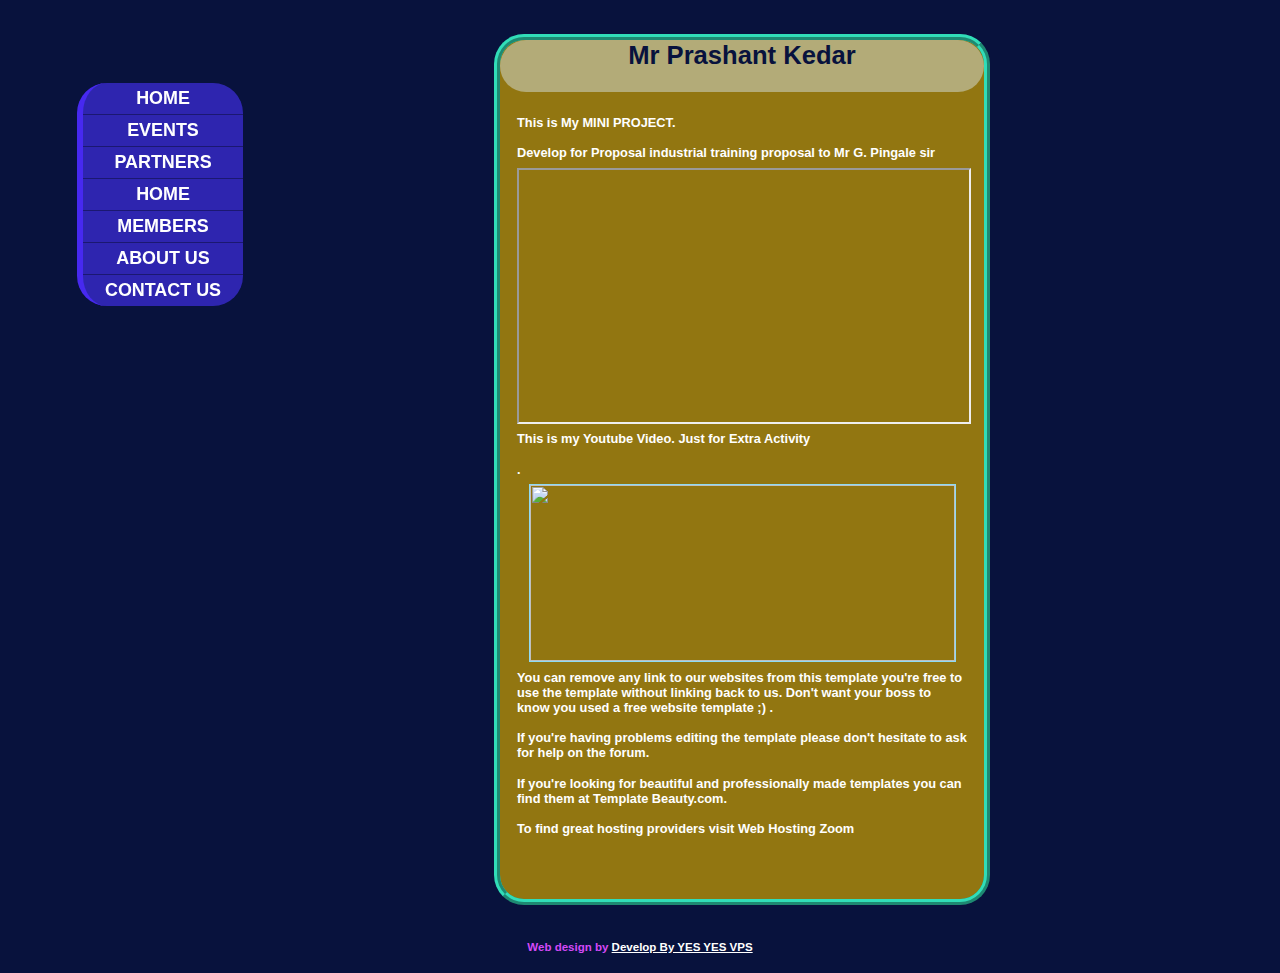
==== index.html @ cc31c5c9 "Add files via upload" ====
<!DOCTYPE html">
<head>
<title>Yes-Yes-VPS</title>
<meta http-equiv="Content-Type" content="text/html;charset=iso-8859-1" />
<link rel="stylesheet" href="style.css" type="text/css" media="screen" />
</head>
<body>
<div id="body_wrapper">
  <!-- Start of Body Container -->
  <div id="body_container">
    <div id="body_container_b">
      <div id="body_container_c">
        <!-- Start of Page Header -->
        <div id="page_header">
          <!-- Website Title -->
          <h1><span class=".hidethis"> Mr Prashant Kedar </span></h1>
       </div>
        <!-- End of Page Header -->
        <!-- Start of Page Content -->
        <div id="page_content">
          <p>This is My MINI PROJECT.</p>
          <P>Develop for Proposal industrial training proposal to Mr G. Pingale sir</P>
          <div class="pk">
          <iframe width="450" height="252" src="https://www.youtube.com/embed/FMdTg7CzlpM" frameborder="30px" 
         
          allowfullscreen></iframe>
        </div>
          
          <p>This is my Youtube Video. Just for Extra Activity</p>
          <p>.</p>
          <div class="tb_center"> <img src="images/yesyes.jpg" width="425" height="176" alt="" /></div>
          <p>You can remove any link to our websites from this template you're  free to use the template without linking 
            back to us. Don't want your boss to know you used a free website template ;) .</p>
          <p>If you're having problems editing the template please don't hesitate to ask for help on the forum.</p>
          <p>If you're looking for beautiful and professionally made templates you can find them at Template Beauty.com.</p>
          <p>To find great hosting providers visit Web Hosting Zoom</p>
          <!-- Read More Button -->
          <div class="link_readmore"> <a href="#"><span class="hidethis">Read more</span></a></div>
       </div>
        <!-- End of Page Content -->
     </div>
   </div>
 </div>
  <!-- End of Body Container -->

  <!-- Start of Navigation Menu -->
  <div id="navmenu">
    <div id="navmenu_b">
      <div id="navmenu_c">
        <h3><span class="hidethis">Site Menu:</span></h3>
        <ul>
          <li class="list_first"><a href="#">Home</a></li>
       
          <li><a href="#">Events</a></li>
          <li><a href="#">Partners</a></li>
        
          <li><a href="#">Home</a></li>
          <li><a href="#">Members</a></li>
         
          <li><a href="#">About Us</a></li>
          <li><a href="#">Contact Us</a></li>
        </ul>
     </div>
   </div>
 </div>
  <!-- End of Navigation Menu -->
  <div class="clearthis">&nbsp;</div>
  <!-- Start of Page Footer -->
  <div id="page_footer"> Web design by <a href="#Mr_Prashant-KAILAS-KEDAR">Develop By YES YES VPS</a></div>
  <!-- End of Page Footer -->
</div>
</body>
</html>
---- style.css ----
/* ++++++++++++++++++++ Common Styles ++++++++++++++++++++ */
* {
	margin: 0px;
	padding: 0px;
}

body {
	color: rgb(255, 255, 255);
	background-color: #08123d;
	font-family: 'verdana', 'helvetica', sans-serif;
	font-size: 100%;
	text-align: center;
}

a {
	color: rgb(255, 255, 255);
	background-color: inherit;
	text-decoration:  underline;
}

a:hover {
	color: rgb(226, 207, 207);
	background-color: inherit;
	text-decoration: none;
}

img {
	border: none;
}

ul, ul li {
	list-style: none outside;
}

ol, ol li {
	list-style: decimal inside;
}

p {
	padding: 0.6em 0em 0.6em;
}

.hidethis {
	display: none;
}

.clearthis {
	margin : 0px;
	height : 1px;
	clear : both;
	float : none;
	font-size: 1px;
	overflow : hidden;
	visibility: hidden;
}
/* ++++++++++++++++++++ Images  ++++++++++++++++++++ */

.tb_center img {	
	border: 1px rgb(142, 219, 243) solid;
}
.tb_center {
	text-align: center;
}

/* ++++++++++++++++++++ Body background ++++++++++++++++++++ */

#body_wrapper {	
	width: 100%;
	background: url('images/pk2.png') no-repeat 50px fixed;
	font-size: .8em;	
}

/* +++++++++++++++++ +++ Body Container ++++++++++++++++++++ */

#body_container {
	float: right;
	position: relative;
	left: -290px;
}

#body_container_b {
	padding: 15px 0px;
	width:496px;
	margin-top: 19px;
}

#body_container_c {
	color: inherit;
	background-color: #927611;
	border-left: rgb(49, 221, 184) 6px ridge;
	border-right: rgb(49, 221, 184) 6px ridge;
	border-top: rgb(49, 221, 184) 6px ridge ;
	border-bottom: rgb(49, 221, 184) 6px ridge ;
	border-radius: 30px;
}
.pk{
		size: 120px 120px;
}
/* ++++++++++++++++++++ Page Header ++++++++++++++++++++ */

#page_header {
	padding-bottom: 2px;
	color: inherit;
	background-color: #b3ab78;
	border-radius: 160px;
}

#page_header h1{
	position: relative;
	top: 1px;
	color: #08123d;
	text-align: center;
	width: 100%;
	height: 50px;
	background: url('images/YES.jpg') no-repeat 50% 50%;
}

/* +++++++f+++++++++++++ Page Content ++++++++++++++++++++ */
#page_content {
	padding: 15px 17px 10px;
	font-weight: bold;
	text-align: left;
}

.link_readmore {
	padding: 35px 0px 10px;
	text-align: right;
}

 /*++++++++++++++++++++ Navigation Menu ++++++++++++++++++++ */

#navmenu {
	position: fixed;
	float: left;
	margin-top: 68px;	
	left: 77px;
	width: 166px;	
	font-size: 1.4em;
	font-weight: bold;
}

#navmenu_b {
	padding: 15px 0px;
	width: 166px;	
}

#navmenu_c {
	color: inherit;
	background-color: #412fe6ad;
	border-left: rgb(71, 41, 240) 6px solid;
	border-radius: 30px;
}

#navmenu a {
	text-decoration: none;
	text-transform: uppercase;
}

#navmenu li {
	border-top: rgba(1, 4, 15, 0.39) 1px solid;
}

#navmenu li a {
	display: block;
	padding: 5px 0px;
	width: 160px;
}

#navmenu li a:hover {
	color: orange;
	background-color: #1464c0;
	border-radius: 80px;
	font-size: large;	
}

#navmenu li.list_first {
	border-top: none; 
}
/* ++++++++++++++++++++ Page Footer ++++++++++++++++++++ */
#page_footer {
	padding: 20px 0px;
	font-size: 0.9em;
	font-weight: bold;
	color: rgb(212, 73, 247);
}
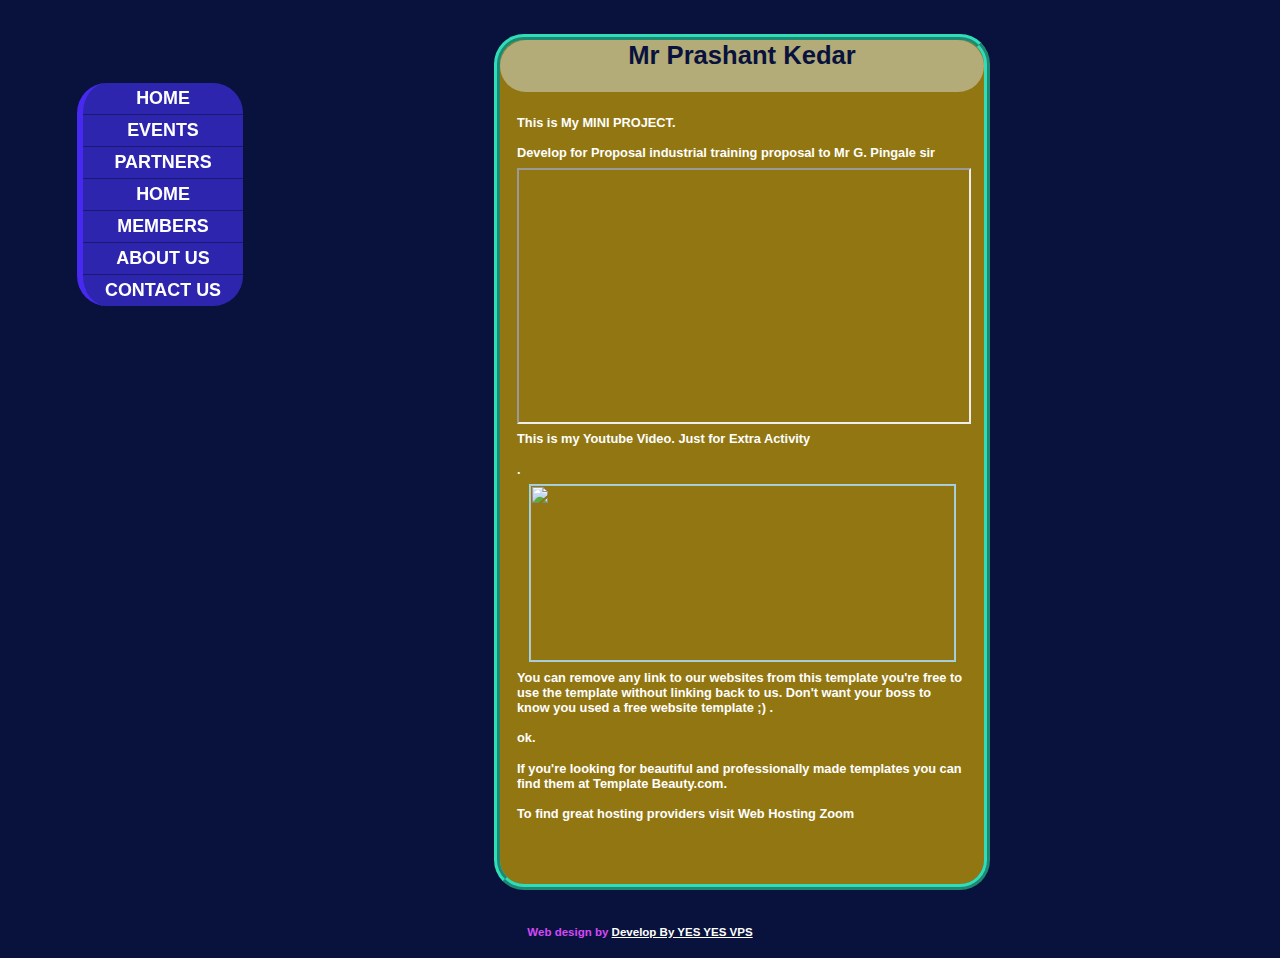
==== commit 774359b4: "Update index.html" ====
--- a/index.html
+++ b/index.html
@@ -31,7 +31,7 @@
           <div class="tb_center"> <img src="images/yesyes.jpg" width="425" height="176" alt="" /></div>
           <p>You can remove any link to our websites from this template you're  free to use the template without linking 
             back to us. Don't want your boss to know you used a free website template ;) .</p>
-          <p>If you're having problems editing the template please don't hesitate to ask for help on the forum.</p>
+          <p>ok.</p>
           <p>If you're looking for beautiful and professionally made templates you can find them at Template Beauty.com.</p>
           <p>To find great hosting providers visit Web Hosting Zoom</p>
           <!-- Read More Button -->
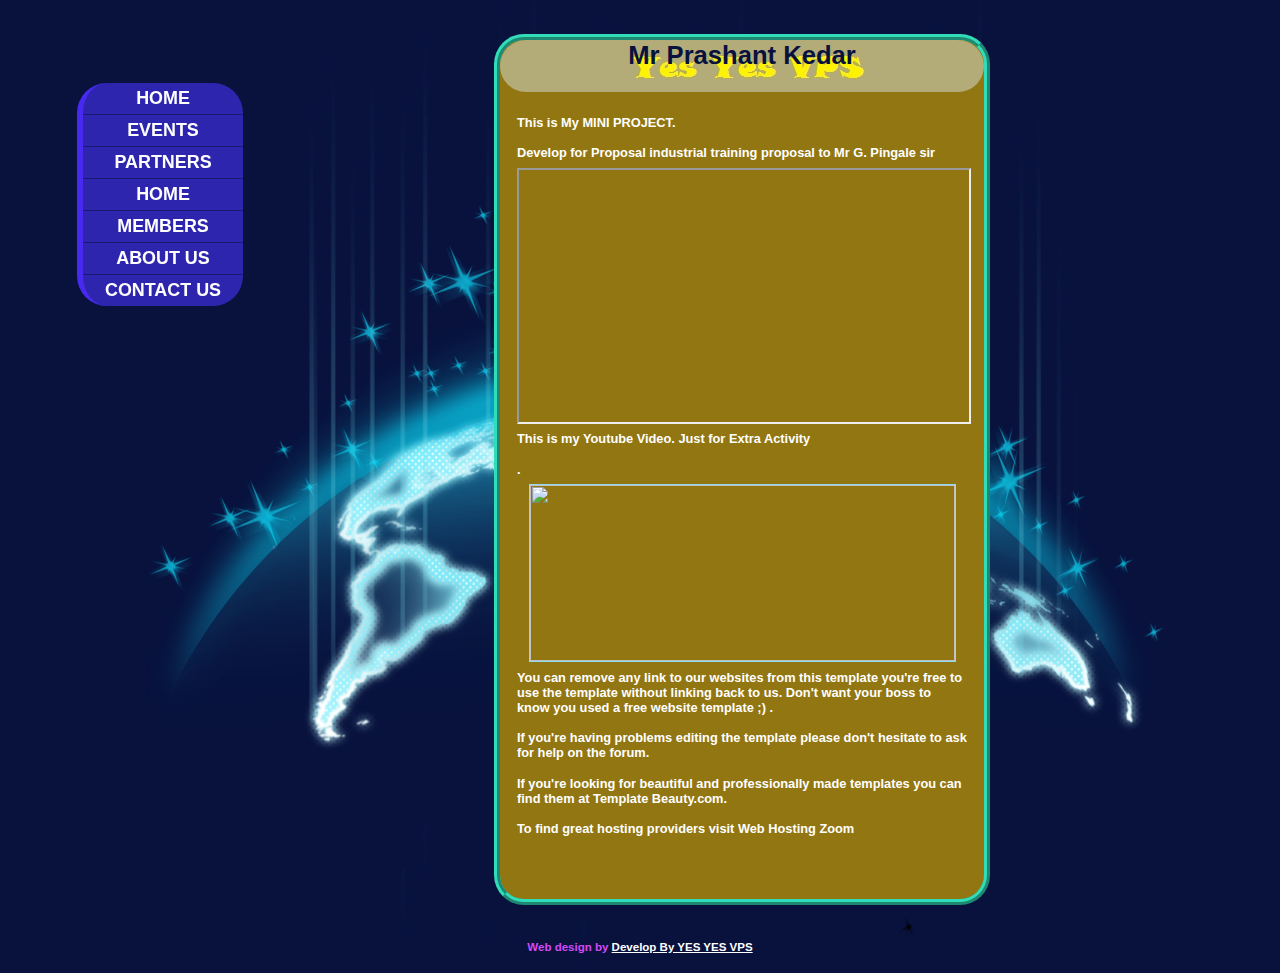
==== commit 5d244597: "Add files via upload" ====
--- a/index.html
+++ b/index.html
@@ -31,7 +31,7 @@
           <div class="tb_center"> <img src="images/yesyes.jpg" width="425" height="176" alt="" /></div>
           <p>You can remove any link to our websites from this template you're  free to use the template without linking 
             back to us. Don't want your boss to know you used a free website template ;) .</p>
-          <p>ok.</p>
+          <p>If you're having problems editing the template please don't hesitate to ask for help on the forum.</p>
           <p>If you're looking for beautiful and professionally made templates you can find them at Template Beauty.com.</p>
           <p>To find great hosting providers visit Web Hosting Zoom</p>
           <!-- Read More Button -->
--- a/style.css
+++ b/style.css
@@ -67,7 +67,7 @@
 
 #body_wrapper {	
 	width: 100%;
-	background: url('images/pk2.png') no-repeat 50px fixed;
+	background: url('pk2.png') no-repeat 50px fixed;
 	font-size: .8em;	
 }
 
@@ -113,7 +113,7 @@
 	text-align: center;
 	width: 100%;
 	height: 50px;
-	background: url('images/YES.jpg') no-repeat 50% 50%;
+	background: url('YES.jpg') no-repeat 50% 50%;
 }
 
 /* +++++++f+++++++++++++ Page Content ++++++++++++++++++++ */
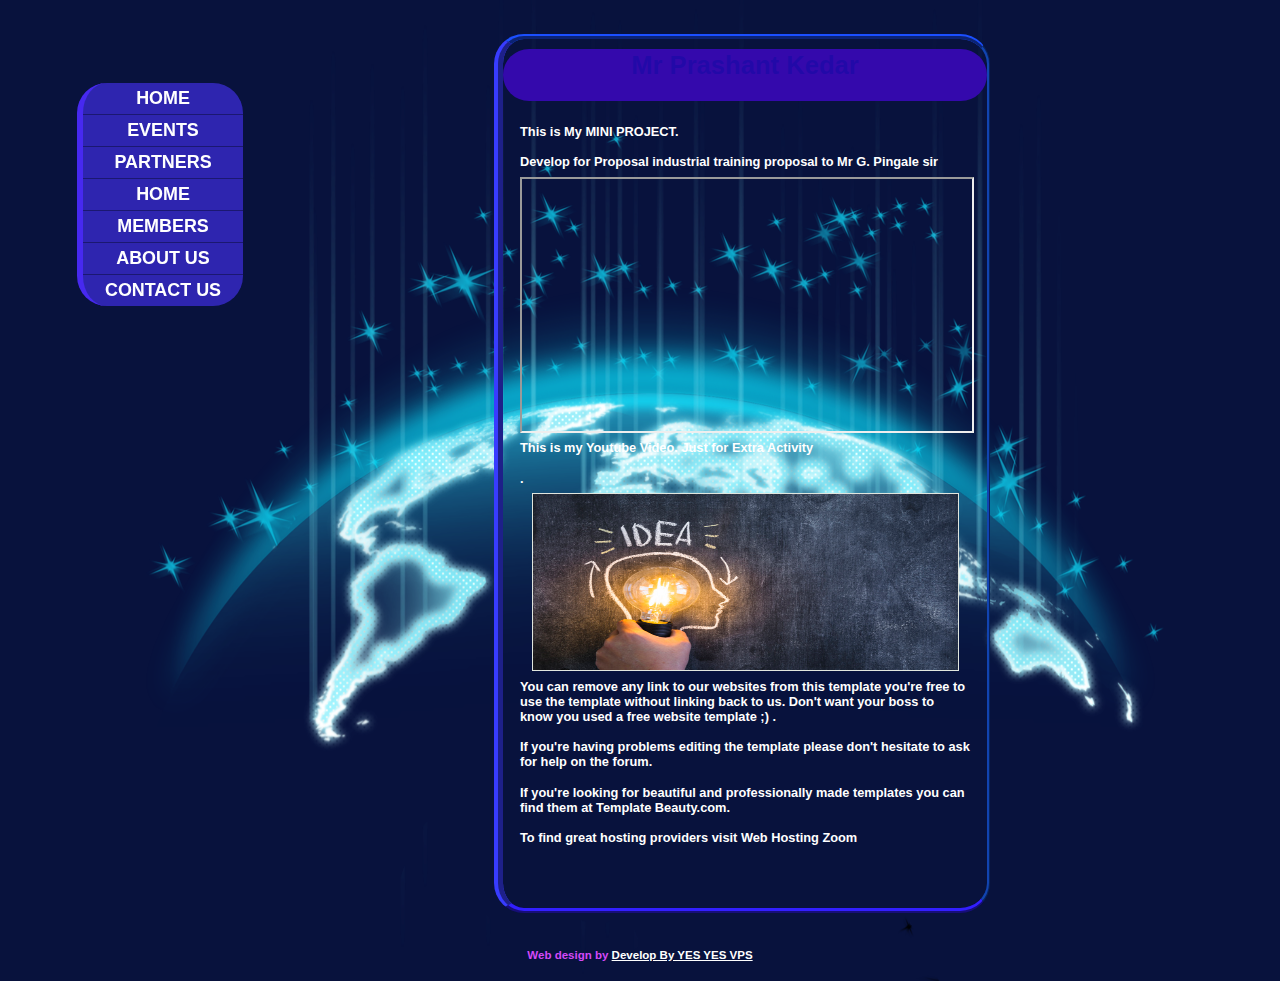
==== commit 38564838: "Add files via upload" ====
--- a/index.html
+++ b/index.html
@@ -13,7 +13,7 @@
         <!-- Start of Page Header -->
         <div id="page_header">
           <!-- Website Title -->
-          <h1><span class=".hidethis"> Mr Prashant Kedar </span></h1>
+          <h1><span class="phidethis"> Mr Prashant Kedar </span></h1>
        </div>
         <!-- End of Page Header -->
         <!-- Start of Page Content -->
@@ -28,7 +28,7 @@
           
           <p>This is my Youtube Video. Just for Extra Activity</p>
           <p>.</p>
-          <div class="tb_center"> <img src="images/yesyes.jpg" width="425" height="176" alt="" /></div>
+          <div class="tb_center"> <img src="yesyes.jpg" width="425" height="176" alt="" /></div>
           <p>You can remove any link to our websites from this template you're  free to use the template without linking 
             back to us. Don't want your boss to know you used a free website template ;) .</p>
           <p>If you're having problems editing the template please don't hesitate to ask for help on the forum.</p>
--- a/style.css
+++ b/style.css
@@ -43,7 +43,9 @@
 
 .hidethis {
 	display: none;
+
 }
+
 
 .clearthis {
 	margin : 0px;
@@ -57,7 +59,7 @@
 /* ++++++++++++++++++++ Images  ++++++++++++++++++++ */
 
 .tb_center img {	
-	border: 1px rgb(142, 219, 243) solid;
+	border: 1px rgb(225, 230, 222) solid;
 }
 .tb_center {
 	text-align: center;
@@ -87,11 +89,11 @@
 
 #body_container_c {
 	color: inherit;
-	background-color: #927611;
-	border-left: rgb(49, 221, 184) 6px ridge;
-	border-right: rgb(49, 221, 184) 6px ridge;
-	border-top: rgb(49, 221, 184) 6px ridge ;
-	border-bottom: rgb(49, 221, 184) 6px ridge ;
+	background-color: none;
+	border-left: rgb(49, 52, 221) 9px ridge;
+	border-right: rgb(17, 68, 177) 3px ridge;
+	border-top: rgb(21, 62, 199) 5px ridge ;
+	border-bottom: rgb(40, 25, 204) 5px ridge ;
 	border-radius: 30px;
 }
 .pk{
@@ -102,19 +104,23 @@
 #page_header {
 	padding-bottom: 2px;
 	color: inherit;
-	background-color: #b3ab78;
+	
+	background-color: #3409ac;
 	border-radius: 160px;
 }
 
 #page_header h1{
 	position: relative;
-	top: 1px;
-	color: #08123d;
-	text-align: center;
+	top: 2px;
+	margin-top: 10px;
+	color: #140aa596;
+	text-align: center ;
 	width: 100%;
 	height: 50px;
-	background: url('YES.jpg') no-repeat 50% 50%;
+	background: url('.YES.jpg') no-repeat 50% 50%;
 }
+
+
 
 /* +++++++f+++++++++++++ Page Content ++++++++++++++++++++ */
 #page_content {
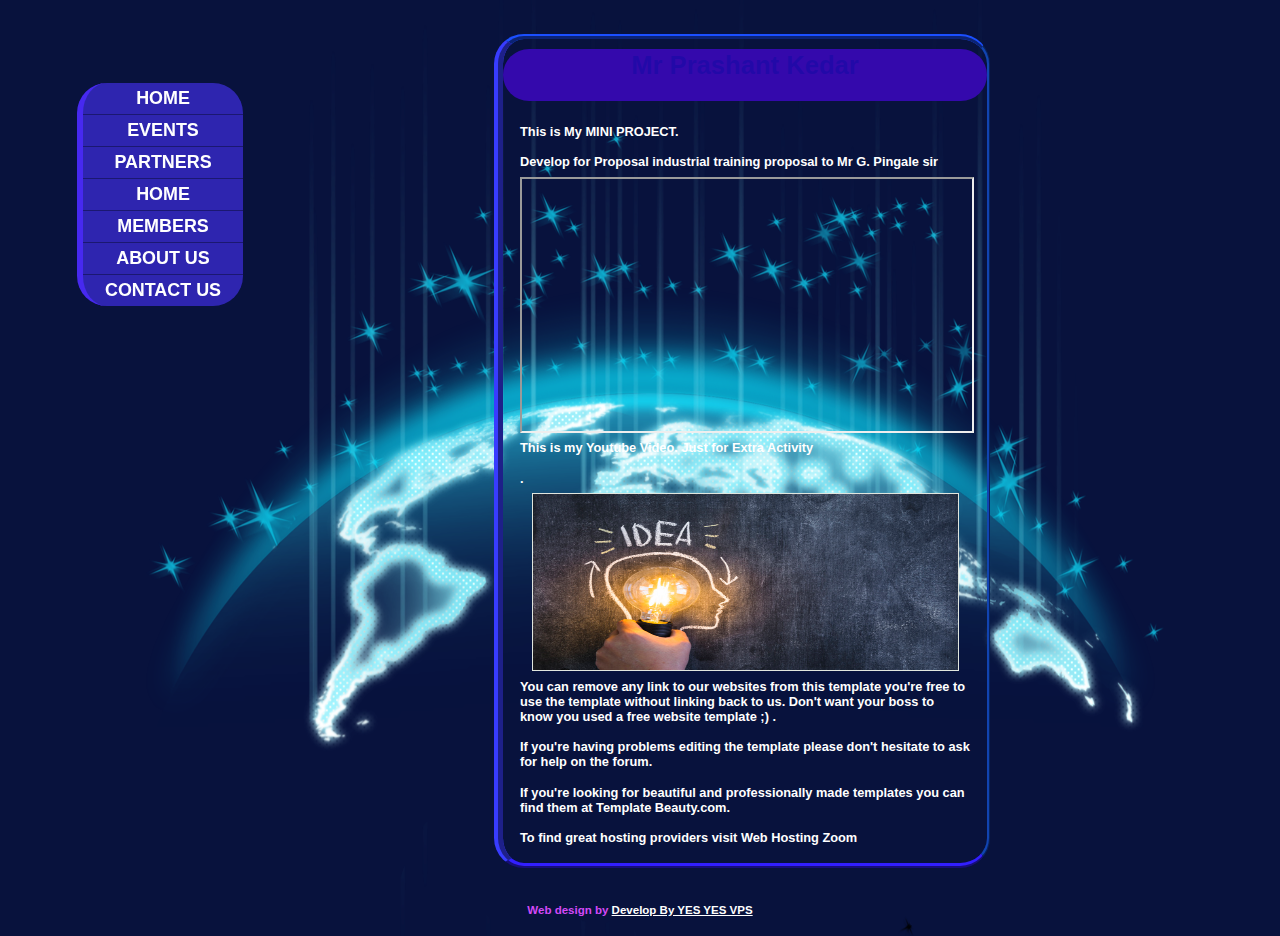
==== commit 9050f93b: "Add files via upload" ====
--- a/index.html
+++ b/index.html
@@ -35,7 +35,7 @@
           <p>If you're looking for beautiful and professionally made templates you can find them at Template Beauty.com.</p>
           <p>To find great hosting providers visit Web Hosting Zoom</p>
           <!-- Read More Button -->
-          <div class="link_readmore"> <a href="#"><span class="hidethis">Read more</span></a></div>
+         
        </div>
         <!-- End of Page Content -->
      </div>
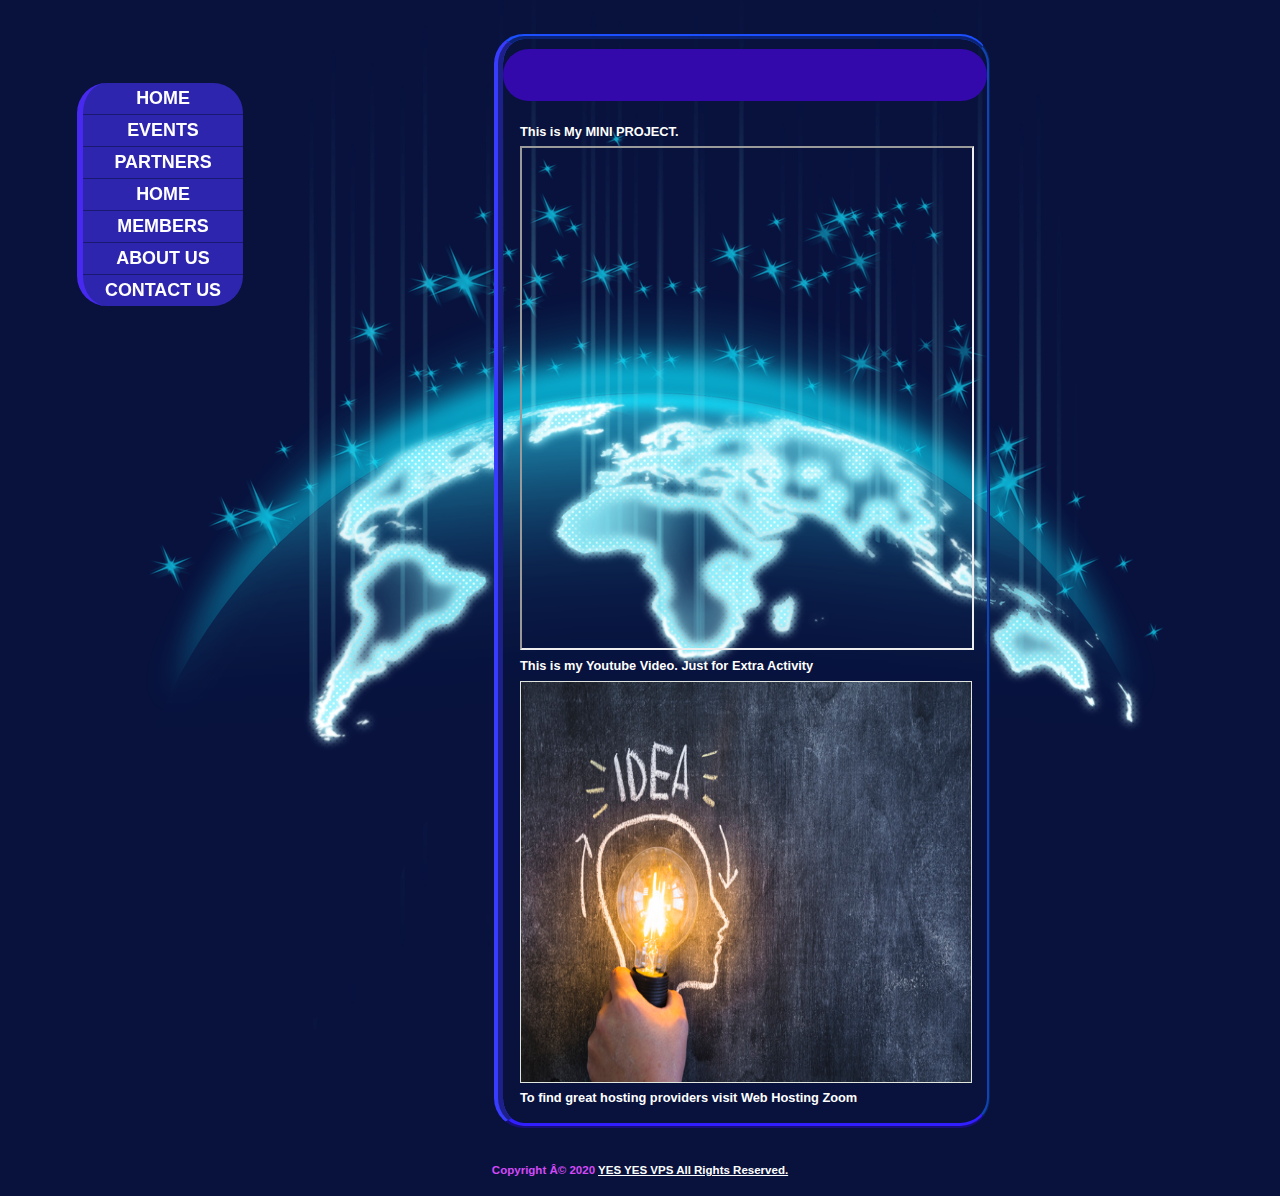
==== commit 17f0ebad: "Add files via upload" ====
--- a/index.html
+++ b/index.html
@@ -1,6 +1,9 @@
 <!DOCTYPE html">
 <head>
 <title>Yes-Yes-VPS</title>
+<!-- add icon link -->
+<link rel = "icon"  href = "logo2.png" > 
+
 <meta http-equiv="Content-Type" content="text/html;charset=iso-8859-1" />
 <link rel="stylesheet" href="style.css" type="text/css" media="screen" />
 </head>
@@ -13,27 +16,23 @@
         <!-- Start of Page Header -->
         <div id="page_header">
           <!-- Website Title -->
-          <h1><span class="phidethis"> Mr Prashant Kedar </span></h1>
+          <h1><span class="hidethis"> Mr Prashant Kedar </span></h1>
        </div>
         <!-- End of Page Header -->
         <!-- Start of Page Content -->
         <div id="page_content">
           <p>This is My MINI PROJECT.</p>
-          <P>Develop for Proposal industrial training proposal to Mr G. Pingale sir</P>
+         
           <div class="pk">
-          <iframe width="450" height="252" src="https://www.youtube.com/embed/FMdTg7CzlpM" frameborder="30px" 
+          <iframe width="100%" height="500" src="https://www.youtube.com/embed/FMdTg7CzlpM" frameborder="30px" 
          
           allowfullscreen></iframe>
         </div>
           
           <p>This is my Youtube Video. Just for Extra Activity</p>
-          <p>.</p>
-          <div class="tb_center"> <img src="yesyes.jpg" width="425" height="176" alt="" /></div>
-          <p>You can remove any link to our websites from this template you're  free to use the template without linking 
-            back to us. Don't want your boss to know you used a free website template ;) .</p>
-          <p>If you're having problems editing the template please don't hesitate to ask for help on the forum.</p>
-          <p>If you're looking for beautiful and professionally made templates you can find them at Template Beauty.com.</p>
-          <p>To find great hosting providers visit Web Hosting Zoom</p>
+          
+          <div class="tb_center"> <img src="yesyes.jpg" width="100%" height="400" alt="" /></div>
+         <p>To find great hosting providers visit Web Hosting Zoom</p>
           <!-- Read More Button -->
          
        </div>
@@ -66,8 +65,8 @@
   <!-- End of Navigation Menu -->
   <div class="clearthis">&nbsp;</div>
   <!-- Start of Page Footer -->
-  <div id="page_footer"> Web design by <a href="#Mr_Prashant-KAILAS-KEDAR">Develop By YES YES VPS</a></div>
+  <div id="page_footer"> Copyright © 2020 <a href="#Mr_Prashant-KAILAS-KEDAR"> YES YES VPS All Rights Reserved. </a></div>
   <!-- End of Page Footer -->
-</div>
+</div> 
 </body>
 </html>
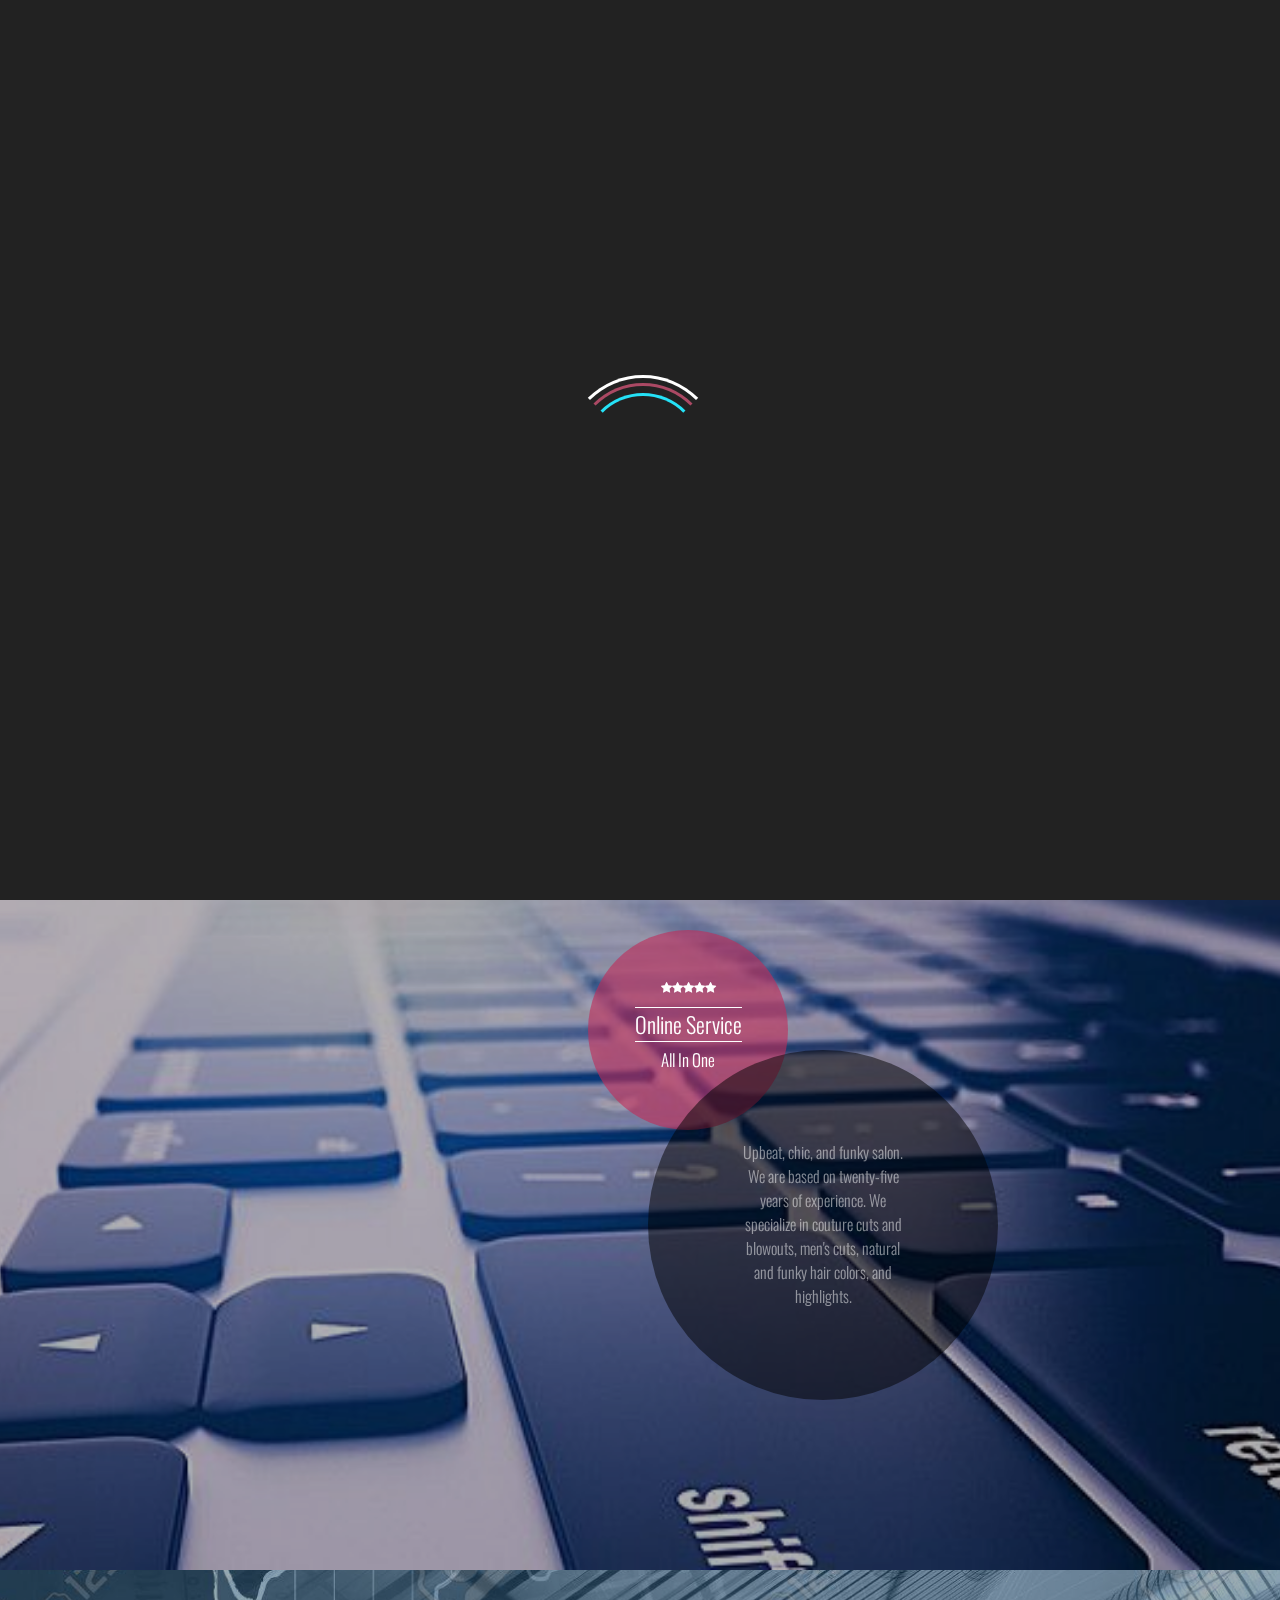
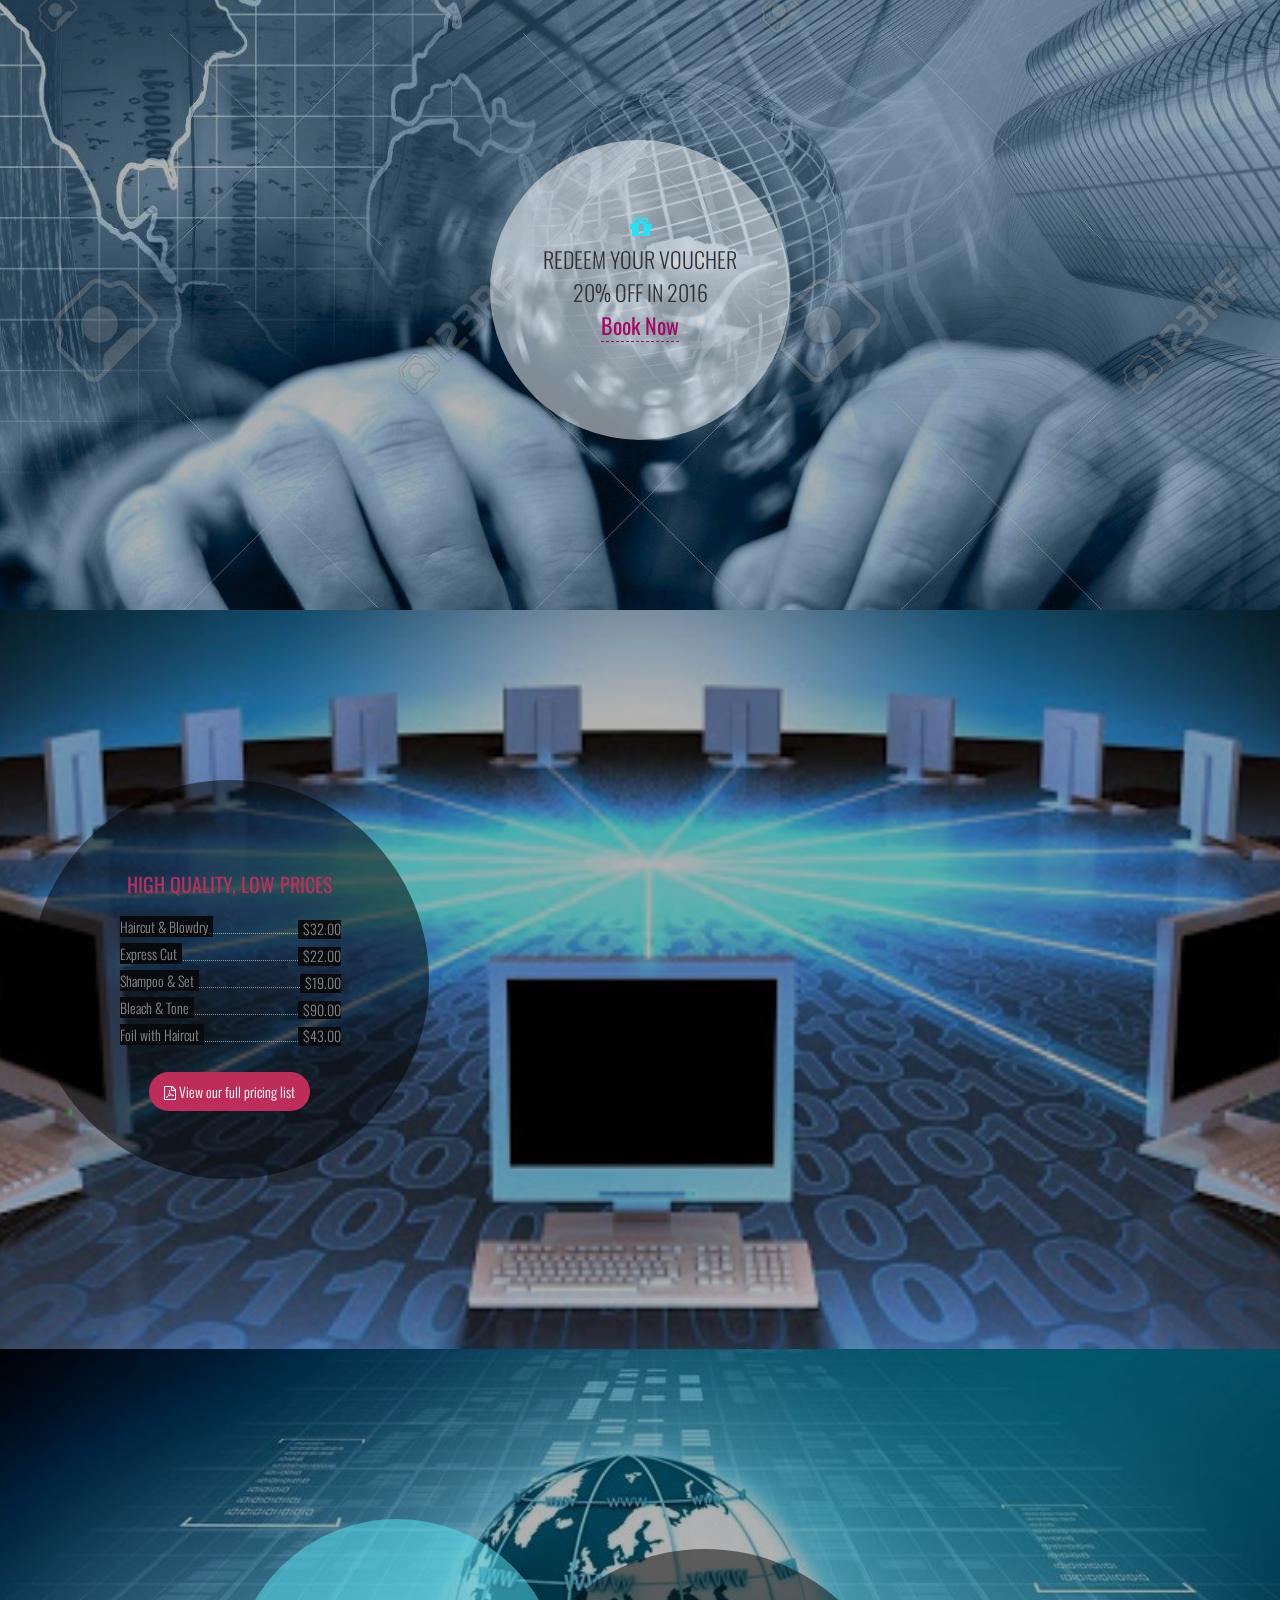
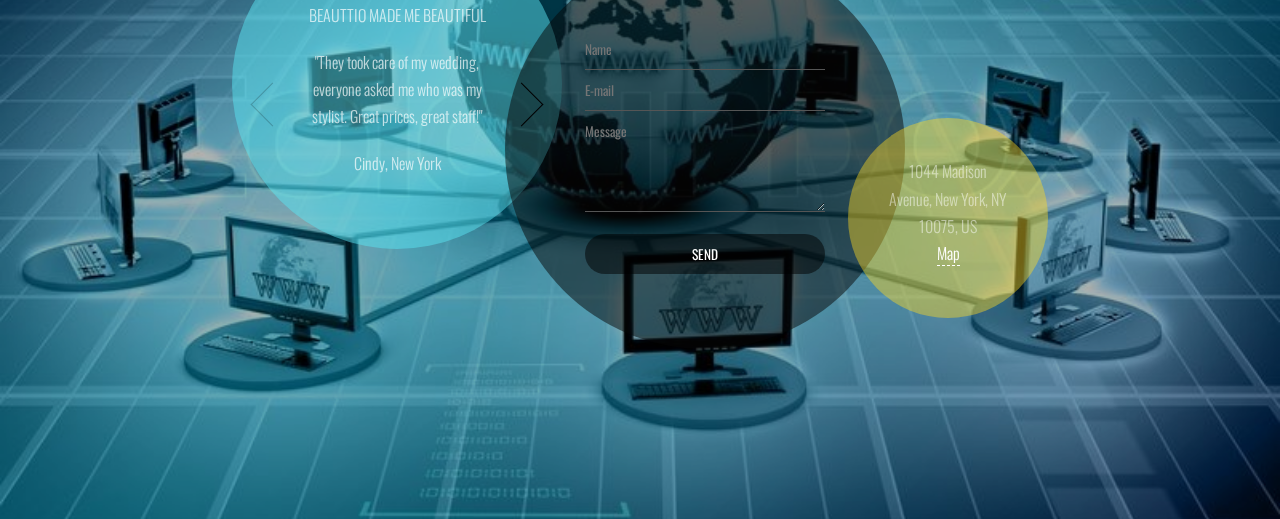
==== commit a339a41e: "Add files via upload" ====
--- a/index.html
+++ b/index.html
@@ -1,72 +1,195 @@
-<!DOCTYPE html">
+<!DOCTYPE html>
+<html lang="en">
 <head>
-<title>Yes-Yes-VPS</title>
-<!-- add icon link -->
-<link rel = "icon"  href = "logo2.png" > 
+<meta charset="utf-8">
+<meta name="viewport" content="width=device-width, initial-scale=1">
+<meta name="description" content="">
+<meta name="author" content="">
+<link rel="icon" href="logo.png">
+<title>Sharada Computer</title>
+<!-- CSS -->
+<link href="style.css" rel="stylesheet">
+<link rel="stylesheet" href="https://maxcdn.bootstrapcdn.com/font-awesome/4.5.0/css/font-awesome.min.css">
+<link href='https://fonts.googleapis.com/css?family=Great+Vibes' rel='stylesheet' type='text/css'>
+<link href='https://fonts.googleapis.com/css?family=Oswald:400,700,300' rel='stylesheet' type='text/css'>
+<link href='https://fonts.googleapis.com/css?family=Roboto+Condensed:400,400italic,300italic,300,700,700italic' rel='stylesheet' type='text/css'>
 
-<meta http-equiv="Content-Type" content="text/html;charset=iso-8859-1" />
-<link rel="stylesheet" href="style.css" type="text/css" media="screen" />
 </head>
-<body>
-<div id="body_wrapper">
-  <!-- Start of Body Container -->
-  <div id="body_container">
-    <div id="body_container_b">
-      <div id="body_container_c">
-        <!-- Start of Page Header -->
-        <div id="page_header">
-          <!-- Website Title -->
-          <h1><span class="hidethis"> Mr Prashant Kedar </span></h1>
-       </div>
-        <!-- End of Page Header -->
-        <!-- Start of Page Content -->
-        <div id="page_content">
-          <p>This is My MINI PROJECT.</p>
+<body class="frontpage">
+
+<div id="loader-wrapper">
+<div id="loader"></div>
+<div class="loader-section section-left"></div>
+<div class="loader-section section-right"></div>
+</div>
+
+
+<div class="menu-outer">
+    <div class="menu-icon">
+        <div class="bar"></div>
+        <div class="bar"></div>
+        <div class="bar"></div>
+    </div>
+    <nav>
+        <ul>
+		   <li><a href="index.html">Home</a></li>
+		   <li><a href="Our Services.html">Our Services</a></li>
+           <li><a href="blog.html"> Contact Us</a></li>
          
-          <div class="pk">
-          <iframe width="100%" height="500" src="https://www.youtube.com/embed/FMdTg7CzlpM" frameborder="30px" 
-         
-          allowfullscreen></iframe>
-        </div>
-          
-          <p>This is my Youtube Video. Just for Extra Activity</p>
-          
-          <div class="tb_center"> <img src="yesyes.jpg" width="100%" height="400" alt="" /></div>
-         <p>To find great hosting providers visit Web Hosting Zoom</p>
-          <!-- Read More Button -->
-         
-       </div>
-        <!-- End of Page Content -->
-     </div>
-   </div>
- </div>
-  <!-- End of Body Container -->
+       </ul>
+   </nav>
+</div>
+<a class="menu-close" onClick="return true">
+    <div class="menu-icon">
+        <div class="bar"></div>
+        <div class="bar"></div>
+    </div>
+</a>
 
-  <!-- Start of Navigation Menu -->
-  <div id="navmenu">
-    <div id="navmenu_b">
-      <div id="navmenu_c">
-        <h3><span class="hidethis">Site Menu:</span></h3>
-        <ul>
-          <li class="list_first"><a href="#">Home</a></li>
-       
-          <li><a href="#">Events</a></li>
-          <li><a href="#">Partners</a></li>
-        
-          <li><a href="#">Home</a></li>
-          <li><a href="#">Members</a></li>
-         
-          <li><a href="#">About Us</a></li>
-          <li><a href="#">Contact Us</a></li>
-        </ul>
-     </div>
-   </div>
- </div>
-  <!-- End of Navigation Menu -->
-  <div class="clearthis">&nbsp;</div>
-  <!-- Start of Page Footer -->
-  <div id="page_footer"> Copyright © 2020 <a href="#Mr_Prashant-KAILAS-KEDAR"> YES YES VPS All Rights Reserved. </a></div>
-  <!-- End of Page Footer -->
-</div> 
+<div class="fixedcallicon">
+	<i class="fa fa-phone"></i><span class="hide">Call Now - 7507575021</span>
+</div>
+<div class="container">
+	<section class="background">
+	<div class="content-wrapper">
+		<div class="intro">
+			<h1><span class="smaller wow zoomIn" data-wow-duration="2s" data-wow-delay="0.5">Gayatri Complax Chalisgaon</span>
+			<span class="big wow pulse" data-wow-duration="1s" data-wow-delay="0s">Sharada Computer</span><br/>
+			<span class="small wow fadeIn" data-wow-duration="2s" data-wow-delay="0.5s">- Mr Jadhav Sir -</span>
+			</h1>
+		</div>
+	</div>
+	</section>
+	<section class="background">
+	<div class="content-wrapper">
+		<div class="about">
+			<div class="aboutbadge">
+				<span><i class="fa fa-star"></i><i class="fa fa-star"></i><i class="fa fa-star"></i><i class="fa fa-star"></i><i class="fa fa-star"></i><br/>
+				<span class="border">Online Service</span><br/>
+				All In One</span>
+			</div>
+			<div class="aboutbadge black">
+				<span>Upbeat, chic, and funky salon. We are based on twenty-five years of experience. We specialize in couture cuts and blowouts, men's cuts, natural and funky hair colors, and highlights. </span>
+			</div>
+		</div>
+	</div>
+	</section>
+	<section class="background">
+	<div class="content-wrapper">
+		<div class="voucher">
+			<div class="voucher-whitetransparent">
+				<h2><i class="fa fa-gift"></i><br/>REDEEM YOUR VOUCHER<br/>20% OFF IN 2016<br/><a href="#slide6">Book Now</a></h2>
+			</div>
+		</div>
+	</div>
+	</section>
+	<section class="background">
+	<div class="content-wrapper">
+		<div class="pricingbadge">
+			<h4>High Quality, Low Prices</h4>
+			<ul class="pricing_menu__list">
+				<li class="pricing_menu__row">
+				<div class="pricing_menu__meal">
+					<span>Haircut & Blowdry</span>
+				</div>
+				<span class="pricing_menu__price">$32.00</span>
+				</li>
+				<li class="pricing_menu__row">
+				<div class="pricing_menu__meal">
+					<span>Express Cut</span>
+				</div>
+				<span class="pricing_menu__price">$22.00</span>
+				</li>
+				<li class="pricing_menu__row">
+				<div class="pricing_menu__meal">
+					<span>Shampoo & Set</span>
+				</div>
+				<span class="pricing_menu__price">$19.00</span>
+				</li>
+				<li class="pricing_menu__row">
+				<div class="pricing_menu__meal">
+					<span>Bleach & Tone</span>
+				</div>
+				<span class="pricing_menu__price">$90.00</span>
+				</li>
+				<li class="pricing_menu__row">
+				<div class="pricing_menu__meal">
+					<span>Foil with Haircut</span>
+				</div>
+				<span class="pricing_menu__price">$43.00</span>
+				</li>
+				<a class="fullpricelist" href="#"><i class="fa fa-file-pdf-o"></i> View our full pricing list</a>
+			</ul>
+		</div>
+	</div>
+	</section>
+	<section class="background">
+	<div class="content-wrapper">
+		<div class="testimonialarea">
+			<div class="testimonialarea-bubble">
+				<div class="testimonial-widget">
+					<h3 class="uppercase">BEAUTTIO MADE ME BEAUTIFUL</h3>
+					<div class="testimonial">
+						<p>
+							 "They took care of my wedding, everyone asked me who was my stylist. Great prices, great staff!"
+						</p>
+						<p>
+							<strong>Cindy, New York</strong>
+						</p>
+					</div>
+					<div class="testimonial">
+						<p>
+							 "I am a regular customer of their services, once I pay them a visit I am a different person."
+						</p>
+						<p>
+							<strong>Layana, Munchen</strong>
+						</p>
+					</div>
+					<div class="testimonial">
+						<p>
+							 "Thank you so much, Beauttio, you have one of the best hairstylists aroung, I give it 5 <i class="fa fa-star"></i>."
+						</p>
+						<p>
+							<strong>Jane, London</strong>
+						</p>
+					</div>
+					<button class="prev-testimonial">Prev</button>
+					<button class="next-testimonial">Next</button>
+				</div>
+			</div>
+			<div class="contactform-bubble">
+				<form autocomplete="off" class="contactform" method="post" action="contact.php" id="contactform">
+					<input name="name" type="text" placeholder="Name">
+					<input name="email" type="text" placeholder="E-mail">
+					<textarea name="comment" placeholder="Message" rows="4"></textarea>
+					<input value="SEND" type="submit" id="submit" class="btnsend">
+					<div class="done">
+						<div class="alert-box success">
+							<i>Message sent! We'll answer shortly.</i>
+						</div>
+					</div>
+				</form>
+			</div>
+			<div class="contactaddress-bubble">
+				<div class="contactaddress">
+					 1044 Madison Avenue, New York, NY 10075, US<br/>
+					<a class="map" href="#">Map</a>
+				</div>
+			</div>
+		</div>
+	
+</div>
+
+
+	</section>
+</div>
+
+
+<!-- Scripts -->
+<script src="https://ajax.googleapis.com/ajax/libs/jquery/1.11.3/jquery.min.js"></script>
+<script src="common.js"></script>
+<script src="home.js"></script>
+<script src="testimonials.js"></script>
+
 </body>
-</html>
+</html>--- a/style.css
+++ b/style.css
@@ -1,192 +1,1188 @@
-
-/* ++++++++++++++++++++ Common Styles ++++++++++++++++++++ */
-* {
-	margin: 0px;
-	padding: 0px;
-}
-
+/* https://www.wowthemes.net 
+Beauttio HTML Template
+v1.0.0
+*/
+
+html, body, div, span, applet, object, iframe,
+h1, h2, h3, h4, h5, h6, p, blockquote, pre,
+a, abbr, acronym, address, big, cite, code,
+del, dfn, em, img, ins, kbd, q, s, samp,
+small, strike, strong, sub, sup, tt, var,
+b, u, i, center,
+dl, dt, dd, ol, ul, li,
+fieldset, form, label, legend,
+table, caption, tbody, tfoot, thead, tr, th, td,
+article, aside, canvas, details, embed, 
+figure, figcaption, footer, header, hgroup, 
+menu, nav, output, ruby, section, summary,
+time, mark, audio, video {
+	margin: 0;
+	padding: 0;
+	border: 0;
+	font-size: 100%;
+	font: inherit;
+	vertical-align: baseline;
+}
+/* HTML5 display-role reset for older browsers */
+article, aside, details, figcaption, figure, 
+footer, header, hgroup, menu, nav, section {
+	display: block;
+}
 body {
-	color: rgb(255, 255, 255);
-	background-color: #08123d;
-	font-family: 'verdana', 'helvetica', sans-serif;
-	font-size: 100%;
+	line-height: 1.7;
+	font-weight:300;
+	font-family:Oswald;
+}
+h2 {line-height:1.5;}
+ol, ul {
+	list-style: none;
+}
+blockquote, q {
+	quotes: none;
+}
+blockquote:before, blockquote:after,
+q:before, q:after {
+	content: '';
+	content: none;
+}
+table {
+	border-collapse: collapse;
+	border-spacing: 0;
+}
+body.frontpage {overflow:hidden;}
+body{
+	
+	overflow-x: hidden;
+    overflow-y: scroll;
+}
+a {text-decoration:none;}
+	p {margin-bottom:20px;}
+	p:last-child {margin-bottom:0;}
+	
+	.pull-left {float:left;}
+	.pull-right {float:right;}
+	.clearfix {clear:both;float:none;content:'';display:table;}
+.background {
+  background-size: cover;
+  background-repeat: no-repeat;
+  background-position: center center;
+  overflow: hidden;
+  will-change: transform;
+  -webkit-backface-visibility: hidden;
+  backface-visibility: hidden;
+  height: 130vh;
+  position: fixed;
+  width: 100%;
+  -webkit-transform: translateY(30vh);
+  transform: translateY(30vh);
+  -webkit-transition: all 1.2s cubic-bezier(0.22, 0.44, 0, 1);
+  transition: all 1.2s cubic-bezier(0.22, 0.44, 0, 1);
+}
+.background:before {
+  content: "";
+  position: absolute;
+  width: 100%;
+  height: 100%;
+  top: 0;
+  left: 0;
+  right: 0;
+  bottom: 0;
+  background-color: rgba(0, 0, 0, 0.3);
+}
+.background:first-child {
+  background-image: url(bg1.jpg);
+  -webkit-transform: translateY(-15vh);
+          transform: translateY(-15vh);
+}
+.background:first-child .content-wrapper {
+  -webkit-transform: translateY(15vh);
+          transform: translateY(15vh);
+}
+.background:nth-child(2) {
+  background-image: url(bg2.jpg);
+}
+.background:nth-child(3) {
+  background-image: url(bg3.jpg);
+}
+.background:nth-child(4) {
+  background-image: url(bg4.jpg);
+}
+.background:nth-child(5) {
+  background-image: url(bg5.jpg);
+}
+
+/* Set stacking context of slides */
+.background:nth-child(1) {
+  z-index: 5;
+}
+
+.background:nth-child(2) {
+  z-index: 4;
+}
+
+.background:nth-child(3) {
+  z-index: 3;
+}
+
+.background:nth-child(4) {
+  z-index: 2;
+}
+
+.background:nth-child(5) {
+  z-index: 1;
+}
+
+.content-wrapper {
+	height: 100vh;
+	display: -webkit-box;
+	display: -webkit-flex;
+	display: -ms-flexbox;
+	display: flex;
+	-webkit-box-pack: center;
+	-webkit-justify-content: center;
+	-ms-flex-pack: center;
+	justify-content: center;
 	text-align: center;
-}
-
-a {
-	color: rgb(255, 255, 255);
-	background-color: inherit;
-	text-decoration:  underline;
-}
-
-a:hover {
-	color: rgb(226, 207, 207);
-	background-color: inherit;
-	text-decoration: none;
-}
-
-img {
-	border: none;
-}
-
-ul, ul li {
-	list-style: none outside;
-}
-
-ol, ol li {
-	list-style: decimal inside;
-}
-
-p {
-	padding: 0.6em 0em 0.6em;
-}
-
-.hidethis {
-	display: none;
-
-}
-
-
-.clearthis {
-	margin : 0px;
-	height : 1px;
-	clear : both;
-	float : none;
-	font-size: 1px;
-	overflow : hidden;
-	visibility: hidden;
-}
-/* ++++++++++++++++++++ Images  ++++++++++++++++++++ */
-
-.tb_center img {	
-	border: 1px rgb(225, 230, 222) solid;
-}
-.tb_center {
-	text-align: center;
-}
-
-/* ++++++++++++++++++++ Body background ++++++++++++++++++++ */
-
-#body_wrapper {	
-	width: 100%;
-	background: url('pk2.png') no-repeat 50px fixed;
-	font-size: .8em;	
-}
-
-/* +++++++++++++++++ +++ Body Container ++++++++++++++++++++ */
-
-#body_container {
-	float: right;
-	position: relative;
-	left: -290px;
-}
-
-#body_container_b {
-	padding: 15px 0px;
-	width:496px;
-	margin-top: 19px;
-}
-
-#body_container_c {
-	color: inherit;
-	background-color: none;
-	border-left: rgb(49, 52, 221) 9px ridge;
-	border-right: rgb(17, 68, 177) 3px ridge;
-	border-top: rgb(21, 62, 199) 5px ridge ;
-	border-bottom: rgb(40, 25, 204) 5px ridge ;
-	border-radius: 30px;
-}
-.pk{
-		size: 120px 120px;
-}
-/* ++++++++++++++++++++ Page Header ++++++++++++++++++++ */
-
-#page_header {
-	padding-bottom: 2px;
-	color: inherit;
-	
-	background-color: #3409ac;
-	border-radius: 160px;
-}
-
-#page_header h1{
-	position: relative;
-	top: 2px;
-	margin-top: 10px;
-	color: #140aa596;
-	text-align: center ;
-	width: 100%;
-	height: 50px;
-	background: url('.YES.jpg') no-repeat 50% 50%;
-}
-
-
-
-/* +++++++f+++++++++++++ Page Content ++++++++++++++++++++ */
-#page_content {
-	padding: 15px 17px 10px;
-	font-weight: bold;
-	text-align: left;
-}
-
-.link_readmore {
-	padding: 35px 0px 10px;
-	text-align: right;
-}
-
- /*++++++++++++++++++++ Navigation Menu ++++++++++++++++++++ */
-
-#navmenu {
-	position: fixed;
-	float: left;
-	margin-top: 68px;	
-	left: 77px;
-	width: 166px;	
-	font-size: 1.4em;
-	font-weight: bold;
-}
-
-#navmenu_b {
-	padding: 15px 0px;
-	width: 166px;	
-}
-
-#navmenu_c {
-	color: inherit;
-	background-color: #412fe6ad;
-	border-left: rgb(71, 41, 240) 6px solid;
-	border-radius: 30px;
-}
-
-#navmenu a {
-	text-decoration: none;
-	text-transform: uppercase;
-}
-
-#navmenu li {
-	border-top: rgba(1, 4, 15, 0.39) 1px solid;
-}
-
-#navmenu li a {
+	-webkit-flex-flow: column nowrap;
+	-ms-flex-flow: column nowrap;
+	flex-flow: column nowrap;
+	color: #fff;
+	-webkit-transform: translateY(40vh);
+	transform: translateY(40vh);
+	will-change: transform;
+	-webkit-backface-visibility: hidden;
+	backface-visibility: hidden;
+	-webkit-transition: all 1.7s cubic-bezier(0.22, 0.44, 0, 1);
+	transition: all 1.7s cubic-bezier(0.22, 0.44, 0, 1);
+}
+.content-title {
+  font-size: 12vh;
+  line-height: 1.4;
+}
+
+.background.up-scroll {
+  -webkit-transform: translate3d(0, -15vh, 0);
+          transform: translate3d(0, -15vh, 0);
+}
+.background.up-scroll .content-wrapper {
+  -webkit-transform: translateY(15vh);
+          transform: translateY(15vh);
+}
+.background.up-scroll + .background {
+  -webkit-transform: translate3d(0, 30vh, 0);
+          transform: translate3d(0, 30vh, 0);
+}
+.background.up-scroll + .background .content-wrapper {
+  -webkit-transform: translateY(30vh);
+          transform: translateY(30vh);
+}
+
+.background.down-scroll {
+  -webkit-transform: translate3d(0, -130vh, 0);
+          transform: translate3d(0, -130vh, 0);
+}
+.background.down-scroll .content-wrapper {
+  -webkit-transform: translateY(40vh);
+          transform: translateY(40vh);
+}
+.background.down-scroll + .background:not(.down-scroll) {
+  -webkit-transform: translate3d(0, -15vh, 0);
+          transform: translate3d(0, -15vh, 0);
+}
+.background.down-scroll + .background:not(.down-scroll) .content-wrapper {
+  -webkit-transform: translateY(15vh);
+          transform: translateY(15vh);
+}
+
+
+.fixedcallicon {
+	background: rgba(0,0,0,0.5);
+    color: rgba(255,255,255,0.7);
+    position: fixed;
+    top: 43%;
+    right: 0;
+    width: 60px;
+    height: 60px;
+    line-height: 60px;
+    overflow: hidden;
+    display: inline-block;
+    z-index: 99;
+    border-top-left-radius: 5px;
+    border-bottom-left-radius: 5px;
+    transition: all 1s ease;
+}
+.fixedcallicon i {width:60px;height:60px;text-align:center;}
+.fixedcallicon:hover {width:220px;background:rgba(245, 228, 25, 0.5);}
+
+
+.intro h1 {font-family:Great Vibes;font-size:150px;font-weight:400;line-height:1.1;}
+.intro h1 span.big {
+border-top: 1px solid;
+    border-bottom: 1px solid;
+    margin-bottom: 0px;
+    padding: 36px 0 0px;
+    display: inline-block;
+}
+.intro h1 span.small {
+	font-size:90px; font-family:Oswald; font-weight:700;
+}
+.intro h1 span.smaller {
+	font-size:20px;
+	font-family:Oswald;
+	display:block;
+	margin-bottom:30px;
+	font-weight:300;
+}
+
+
+.about {
+	width: 500px;
+    max-width: 100%;
+    margin: 0px auto;
+    margin-right: 15%;
+}
+
+
+.aboutbadge {
+background-color:rgba(190, 45, 90, 0.62);
+width:200px;
+height:200px;
+max-width:100%;
+border-radius:50%;
+color:#fff;
+line-height:260px; 
+font-weight: 300;
+font-size: 17px;
+}
+.aboutbadge.black{
+    background-color: rgba(0,0,0,0.5);
+    color: rgba(255,255,255,0.5);
+    width: 350px;
+    height: 350px;
+    font-size: 14px;
+    line-height: 210px;
+    margin-top: -80px;
+    margin-left: 60px;
+}
+.aboutbadge.black span {
+	    font-size: 16px;
+    font-weight: 300;
+    padding: 90px;
+}
+.aboutbadge span {line-height:1.5;display:inline-block;}
+.aboutbadge span.border{    display: inline-block;
+    border-top: 1px solid;
+    border-bottom: 1px solid;
+    margin-top: 10px;
+    margin-bottom: 5px;font-size:22px;}
+
+.aboutbadge i {
+	font-size:12px;
+
+}
+
+
+
+.voucher {
+	width: 500px;
+    max-width: 100%;
+    margin: 0px auto;
+}
+.voucher-whitetransparent {
+	    display: Inline-block;
+    width: 300px;
+    height: 300px;
+    background: rgba(255,255,255,0.5);
+    color: #333;
+    border-radius: 100%;
+	
+}
+.voucher-whitetransparent i.fa {
+	    color: #25E2F7;
+    font-size: 25px;
+}
+.voucher-whitetransparent h2 {
+	line-height:1.5;
+	font-weight:300;
+	color:#333;
+	padding:70px 30px 30px 30px;
+	font-size:22px;
+	
+}
+.voucher-whitetransparent a {color:#A50965;font-weight:400;text-decoration:none;border-bottom:1px dashed;}
+
+
+
+
+
+.pricingbadge {
+	width: 220px;
+    max-width: 100%;
+    background-color: rgba(0,0,0,0.5);
+    height: 220px;
+    border-radius: 50%;
+    padding: 7%;
+	color:rgba(255,255,255,0.5);
+	line-height: 1.4;
+	margin-left:30px;
+}
+.pricing_menu__list {
+	font-weight: 300;
+    list-style: none;
+    font-size: 14px;
+  
+  
+}
+
+.pricingbadge h4 {
+    color: #be2d5a;
+    font-size: 20px;
+    font-weight: 400;
+    text-transform: uppercase;
+    margin-bottom: 10px;
+}
+
+.pricing_menu__row {
+  border-bottom: 1px dotted rgba(255,255,255,0.5); /* Our dotted line, we can use border-image instead */
+  position: relative;
+  float: left;
+  line-height: 1.2em;
+  margin: -.9em 0 0 0;  
+  width: 100%;
+  text-align: left;  
+}
+
+
+.pricing_menu__meal {
+  padding-right: 3em; /* Custom number for space between text and right side of .pricing_menu__row; must be greater than .pricing_menu__price max-width to avoid overlapping */
+}
+
+.pricing_menu__meal span {
+    margin: 0;
+    position: relative;
+    top: 1.6em;
+    padding-right: 5px;
+    background: #090a0d;
+	    line-height: 1.4;
+}
+
+.pricing_menu__price {  
+	padding:1px 0 1px 5px;
+	position:relative;
+	top:.4em;
+	left:1px;/* ie6 rounding error*/
+	float:right;
+	background: #090a0d;
+}
+
+a.fullpricelist {
+    color: #fff;
+    text-decoration: none;
+    text-align: center;
+    margin-top: 30px;
+    display: inline-block;
+    clear: both;
+    float: none;
+    background: #be2d5a;
+    padding: 10px 15px;
+    border-radius: 30px;
+}
+
+
+
+@-moz-keyframes fadein {
+  0% {
+    opacity: .1;
+    -moz-transform: translateY(5px);
+    transform: translateY(5px);
+  }
+  100% {
+    opacity: 1;
+    -moz-transform: translateY(0);
+    transform: translateY(0);
+  }
+}
+@-webkit-keyframes fadein {
+  0% {
+    opacity: .1;
+    -webkit-transform: translateY(5px);
+    transform: translateY(5px);
+  }
+  100% {
+    opacity: 1;
+    -webkit-transform: translateY(0);
+    transform: translateY(0);
+  }
+}
+@keyframes fadein {
+  0% {
+    opacity: .1;
+    -moz-transform: translateY(5px);
+    -ms-transform: translateY(5px);
+    -webkit-transform: translateY(5px);
+    transform: translateY(5px);
+  }
+  100% {
+    opacity: 1;
+    -moz-transform: translateY(0);
+    -ms-transform: translateY(0);
+    -webkit-transform: translateY(0);
+    transform: translateY(0);
+  }
+}
+.uppercase {
+  text-transform: uppercase;
+}
+
+
+.testimonialarea {
+	   	width: 1200px;
+    max-width: 100%;
+    margin: 0px auto;
+}
+
+.testimonialarea-bubble {
+	display: Inline-block;
+    width: 330px;
+    height: 330px;
+    background: rgba(90, 227, 241, 0.5);
+    color: #333;
+    border-radius: 100%;
+}
+
+.testimonial-widget {
+  position: relative;
+  text-align: center;
+  overflow: hidden;
+     padding: 25% 20%;
+	 color:rgba(255,255,255,0.7);
+}
+.testimonial-widget h3 {
+	margin-bottom:20px;
+}
+.testimonial {
+  position: absolute;
+  opacity: 0;
+  z-index: -1;
+}
+.testimonial.current {
+  opacity: 1;
+  position: relative;
+  z-index: initial;
+  -moz-animation: fadein 0.7s ease;
+  -webkit-animation: fadein 0.7s ease;
+  animation: fadein 0.7s ease;
+}
+
+.prev-testimonial,
+.next-testimonial {
+  position: absolute;
+  -moz-appearance: none;
+  -webkit-appearance: none;
+  background-color: transparent;
+  border: none;
+  width: 30px;
+  top: 110px;
+  text-indent: -9999px;
+  cursor: pointer;
+}
+.prev-testimonial:focus,
+.next-testimonial:focus {
+  outline: none;
+}
+.prev-testimonial:before,
+.next-testimonial:before {
+  content: "";
+  background-color: transparent;
+  width: 30px;
+  height: 30px;
+  display: inline-block;
+  position: absolute;
+  top: 0;
+  -moz-transform: rotate(45deg);
+  -ms-transform: rotate(45deg);
+  -webkit-transform: rotate(45deg);
+  transform: rotate(45deg);
+}
+
+.prev-testimonial {
+  left: 15px;
+      top: 50%;
+}
+.prev-testimonial:before {
+  left: 10px;
+  border-left: solid 1px black;
+  border-bottom: solid 1px black;
+}
+
+.next-testimonial {
+  right: 15px;
+      top: 50%;
+}
+.next-testimonial:before {
+  right: 10px;
+  border-top: solid 1px black;
+  border-right: solid 1px black;
+}
+
+.testimonial__mug {
+  width: 100px;
+  height: 100px;
+  margin: 16px auto;
+  -moz-border-radius: 50%;
+  -webkit-border-radius: 50%;
+  border-radius: 50%;
+  overflow: hidden;
+}
+
+.grey-out {
+  opacity: .2;
+}
+
+.testimonialarea button {
+  width: 80px;
+  padding: 6px;
+  z-index: 99;
+}
+
+
+
+
+.contactform-bubble {
+    display: inline-block;
+    width: 400px;
+    height: 400px;
+    background: rgba(6, 6, 6, 0.5);
+    color:rgba(255,255,255,0.5);
+    border-radius: 100%;
+	margin-left:-60px;	
+}
+.contactform {
+	padding:20%;
+}
+.contactform input, 
+.contactform textarea{
+	width:100%;
+	background:transparent;
+	border:0;
+	border-bottom:1px solid #555;
+	font-family:Oswald;
+	padding:10px 0;
+	color:rgba(241, 229, 90, 0.5);
+}
+
+.contactform input.btnsend {
+    border: 0;
+    color: #fff;
+    cursor: pointer;
+    width: 100%;
+    border-radius: 40px;
+    margin-top: 15px;
+    background: rgba(0,0,0, 0.5);	
+	letter-spacing:0.5px;
+}
+.contactform input:focus, 
+.contactform textarea:focus {
+	outline:0;
+	outline:none;
+	border-bottom:1px solid #fff;
+}
+.done {
+    display: none;
+}
+.contactform .done {margin-top:10px; font-size:14px;color:rgba(47, 56, 177, 0.747);}
+.error input, input.error, .error textarea, textarea.error {
+    border-color: #c60f13;
+}
+
+.contactaddress-bubble {
+    display: inline-block;
+    width: 200px;
+    height: 200px;
+    background: rgba(253, 216, 34, 0.44);
+    color: rgba(255,255,255,0.5);
+    border-radius: 100%;
+    margin-left: -60px;
+}
+.contactaddress {
+	    padding: 20%;
+}
+a.map {border-bottom: 1px dashed;    color: #fff;}
+
+
+.logoarea {width:46%;float:left;}
+.logoarea .intro {
+    color: #fff;
+    text-align: center;
+    position: fixed;
+    display: table;
+    vertical-align: middle;
+    top: 32%;
+    left: 12%;
+	
+}
+.logoarea .intro h1 span.small {
+    font-size: 50px;
+	margin-top:15px;
 	display: block;
-	padding: 5px 0px;
-	width: 160px;
-}
-
-#navmenu li a:hover {
-	color: orange;
-	background-color: #1464c0;
-	border-radius: 80px;
-	font-size: large;	
-}
-
-#navmenu li.list_first {
-	border-top: none; 
-}
-/* ++++++++++++++++++++ Page Footer ++++++++++++++++++++ */
-#page_footer {
-	padding: 20px 0px;
-	font-size: 0.9em;
-	font-weight: bold;
-	color: rgb(212, 73, 247);
+}
+.logoarea .intro h1 span.smaller {
+    font-size: 16px;
+	margin-bottom:20px;
+	line-height: 1;
+	display: block;
+}
+.logoarea h1 {
+    font-size: 90px;
+	
+}
+.logoarea h1 span.big{
+    padding: 22px 0 0px;
+    line-height: 0.9;
+}
+
+.pagearea {
+	float:right;
+    width: 42%;
+    max-width: 100%;
+	min-height:100vh;
+    margin: 0px auto;
+    margin-right: 0;
+	background-color: rgba(0,0,0,0.8);
+	color: rgba(255, 255, 255, 0.5);
+	font-size: 15px;
+	text-align:left;
+	padding:40px 60px;
+	font-family:Roboto Condensed;
+}
+.pagearea h1.entry-title, .pagearea h1.page-headline {
+	font-family: Oswald;
+    font-size: 21px;
+    color: rgba(255, 255, 255, 0.7);
+	letter-spacing: 1px;
+}
+.pagearea h1.page-headline {
+    margin-bottom: 0;
+    color: #fff;
+    font-weight: 400;
+	font-size:25px;
+}
+
+.pagearea h1.page-headline:after {
+    content: '';
+    width: 91%;
+    color: rgba(255,255,255,0.4);
+    margin-top: 20px;
+    border-bottom: double medium;
+    display: block;
+    margin-bottom: 30px;
+    position: relative;
+    margin-left: 26px;
+	}
+.iconstartitle {
+	position: absolute;
+    top: 95px;
+}
+.pagearea a.readmore {
+	font-style: italic;
+    background-color: rgba(230, 33, 97, 0.48);
+    display: inline-block;
+    color: rgb(255, 255, 255);
+    padding: 5px 10px;
+    border-radius: 5px 20px;
+    margin-top: 10px;
+	margin-bottom:10px;
+}
+
+.textwhite {color:#fff;}
+.textmagenta {color: #F50986;}
+
+#loader-wrapper {
+    position: fixed;
+    top: 0;
+    left: 0;
+    width: 100%;
+    height: 100%;
+    z-index: 1000;
+}
+#loader {
+    display: block;
+    position: relative;
+    left: 50%;
+    top: 50%;
+    width: 150px;
+    height: 150px;
+    margin: -75px 0 0 -75px;
+    border-radius: 50%;
+    border: 3px solid transparent;
+    border-top-color: #fff;
+
+    -webkit-animation: spin 2s linear infinite; /* Chrome, Opera 15+, Safari 5+ */
+    animation: spin 2s linear infinite; /* Chrome, Firefox 16+, IE 10+, Opera */
+    z-index: 1001;
+}
+
+    #loader:before {
+        content: "";
+        position: absolute;
+        top: 5px;
+        left: 5px;
+        right: 5px;
+        bottom: 5px;
+        border-radius: 50%;
+        border: 3px solid transparent;
+        border-top-color: #ab4964;
+
+        -webkit-animation: spin 3s linear infinite; /* Chrome, Opera 15+, Safari 5+ */
+        animation: spin 3s linear infinite; /* Chrome, Firefox 16+, IE 10+, Opera */
+    }
+
+    #loader:after {
+        content: "";
+        position: absolute;
+        top: 15px;
+        left: 15px;
+        right: 15px;
+        bottom: 15px;
+        border-radius: 50%;
+        border: 3px solid transparent;
+        border-top-color: #25e2f7;
+
+        -webkit-animation: spin 1.5s linear infinite; /* Chrome, Opera 15+, Safari 5+ */
+          animation: spin 1.5s linear infinite; /* Chrome, Firefox 16+, IE 10+, Opera */
+    }
+
+    @-webkit-keyframes spin {
+        0%   { 
+            -webkit-transform: rotate(0deg);  /* Chrome, Opera 15+, Safari 3.1+ */
+            -ms-transform: rotate(0deg);  /* IE 9 */
+            transform: rotate(0deg);  /* Firefox 16+, IE 10+, Opera */
+        }
+        100% {
+            -webkit-transform: rotate(360deg);  /* Chrome, Opera 15+, Safari 3.1+ */
+            -ms-transform: rotate(360deg);  /* IE 9 */
+            transform: rotate(360deg);  /* Firefox 16+, IE 10+, Opera */
+        }
+    }
+    @keyframes spin {
+        0%   { 
+            -webkit-transform: rotate(0deg);  /* Chrome, Opera 15+, Safari 3.1+ */
+            -ms-transform: rotate(0deg);  /* IE 9 */
+            transform: rotate(0deg);  /* Firefox 16+, IE 10+, Opera */
+        }
+        100% {
+            -webkit-transform: rotate(360deg);  /* Chrome, Opera 15+, Safari 3.1+ */
+            -ms-transform: rotate(360deg);  /* IE 9 */
+            transform: rotate(360deg);  /* Firefox 16+, IE 10+, Opera */
+        }
+    }
+
+    #loader-wrapper .loader-section {
+        position: fixed;
+        top: 0;
+        width: 51%;
+        height: 100%;
+        background: #222;
+        z-index: 1000;
+    }
+
+    #loader-wrapper .loader-section.section-left {
+        left: 0;
+    }
+    #loader-wrapper .loader-section.section-right {
+        right: 0;
+    }
+
+    /* Loaded styles */
+    .loaded #loader-wrapper .loader-section.section-left {
+        -webkit-transform: translateX(-100%);  /* Chrome, Opera 15+, Safari 3.1+ */
+            -ms-transform: translateX(-100%);  /* IE 9 */
+                transform: translateX(-100%);  /* Firefox 16+, IE 10+, Opera */
+
+        -webkit-transition: all 0.7s 0.3s cubic-bezier(0.645, 0.045, 0.355, 1.000);  /* Android 2.1+, Chrome 1-25, iOS 3.2-6.1, Safari 3.2-6  */
+                transition: all 0.7s 0.3s cubic-bezier(0.645, 0.045, 0.355, 1.000);  /* Chrome 26, Firefox 16+, iOS 7+, IE 10+, Opera, Safari 6.1+  */
+    }
+    .loaded #loader-wrapper .loader-section.section-right {
+        -webkit-transform: translateX(100%);  /* Chrome, Opera 15+, Safari 3.1+ */
+            -ms-transform: translateX(100%);  /* IE 9 */
+                transform: translateX(100%);  /* Firefox 16+, IE 10+, Opera */
+
+        -webkit-transition: all 0.7s 0.3s cubic-bezier(0.645, 0.045, 0.355, 1.000);  /* Android 2.1+, Chrome 1-25, iOS 3.2-6.1, Safari 3.2-6  */
+                transition: all 0.7s 0.3s cubic-bezier(0.645, 0.045, 0.355, 1.000);  /* Chrome 26, Firefox 16+, iOS 7+, IE 10+, Opera, Safari 6.1+  */
+    }
+    .loaded #loader {
+        opacity: 0;
+
+        -webkit-transition: all 0.3s ease-out;  /* Android 2.1+, Chrome 1-25, iOS 3.2-6.1, Safari 3.2-6  */
+                transition: all 0.3s ease-out;  /* Chrome 26, Firefox 16+, iOS 7+, IE 10+, Opera, Safari 6.1+  */
+
+    }
+    .loaded #loader-wrapper {
+        visibility: hidden;
+
+        -webkit-transform: translateY(-100%);  /* Chrome, Opera 15+, Safari 3.1+ */
+            -ms-transform: translateY(-100%);  /* IE 9 */
+                transform: translateY(-100%);  /* Firefox 16+, IE 10+, Opera */
+    
+        -webkit-transition: all 0.3s 1s ease-out;  /* Android 2.1+, Chrome 1-25, iOS 3.2-6.1, Safari 3.2-6  */
+                transition: all 0.3s 1s ease-out;  /* Chrome 26, Firefox 16+, iOS 7+, IE 10+, Opera, Safari 6.1+  */
+    }
+	
+	
+	
+.menu-outer:hover ~ .menu-close {
+  margin-right:-100px;
+}
+.menu-outer:hover .bar {     background: rgba(245, 184, 16, 0.87); }
+.menu-inner ul {
+  top:50%;
+  -webkit-transform:translateY(-50%);
+  -moz-transform:translateY(-50%);
+  -ms-transform:translateY(-50%);
+  -o-transform:translateY(-50%);
+  transform:translateY(-50%);
+}
+html, body {
+  background: rgba(20,20,20,1);
+}
+.menu-outer {
+  
+  overflow: hidden;
+  position: fixed;
+  top: 0;
+  z-index: 998;  
+  width: 100%;
+  left: 100%;
+  margin-left: -100px;
+  height: 200%;
+      background: rgba(10, 52, 236, 0.733);
+  -webkit-transition: all ease .5s;
+  -moz-transition: all ease .5s;
+  -ms-transition: all ease .5s;
+  -o-transition: all ease .5s;
+  transition: all ease .5s; 
+  -webkit-transform-origin: top left;
+  -moz-transform-origin: top left;
+  -ms-transform-origin: top left;
+  -o-transform-origin: top left;
+  transform-origin: top left;
+  -webkit-transform: rotate(-45deg);
+  -moz-transform: rotate(-45deg);
+  -ms-transform: rotate(-45deg);
+  -o-transform: rotate(-45deg);
+  transform: rotate(-45deg);
+}
+.menu-outer:hover {
+  background: rgba(21, 42, 235, 0.945);
+  left: 0;
+  margin-left: 0;
+  -webkit-transform: rotate(0deg);
+  -moz-transform: rotate(0deg);
+  -ms-transform: rotate(0deg);
+  -o-transform: rotate(0deg);
+  transform: rotate(0deg);
+}
+.menu-icon {
+  z-index: 999;
+  position: absolute;
+  top: 58px;
+  left: 15px;
+  width: 30px;
+  pointer-events: none;
+  -webkit-transform: rotate(45deg);
+  -moz-transform: rotate(45deg);
+  -ms-transform: rotate(45deg);
+  -o-transform: rotate(45deg);
+  transform: rotate(45deg);
+  -webkit-transition: all ease .5s;
+  -moz-transition: all ease .5s;
+  -ms-transition: all ease .5s;
+  -o-transition: all ease .5s;
+  transition: all ease .5s;
+}
+.menu-icon .bar {
+  background: rgba(250,250,250,1);
+  width: 100%;
+  height: 5px;
+  margin: 0 0 5px;
+  -webkit-transition: all ease .5s;
+  -moz-transition: all ease .5s;
+  -ms-transition: all ease .5s;
+  -o-transition: all ease .5s;
+  transition: all ease .5s;
+}
+.menu-outer:hover > .menu-icon {
+  opacity: 0;
+}
+nav ul {
+  position:absolute;
+  width:100%;
+  padding: 0;
+  left: 10%;
+  -webkit-transition: all ease .5s;
+  -moz-transition: all ease .5s;
+  -ms-transition: all ease .5s;
+  -o-transition: all ease .5s;
+  transition: all ease .5s;
+}
+.menu-outer:hover > nav ul {
+  left: 0;
+}
+nav li {
+  list-style:none;
+  text-align: center;
+  text-transform: uppercase;
+}
+nav li a {
+  font-size: 2em;
+  color: rgba(255,255,255,.8);
+  text-decoration: none;
+  margin: 0 auto;
+  padding: 20px;
+  display:block;
+  -webkit-transition: all ease .5s;
+  -moz-transition: all ease .5s;
+  -ms-transition: all ease .5s;
+  -o-transition: all ease .5s;
+  transition: all ease .5s;
+}
+nav li a:hover {
+  color: rgba(255,255,255,1);
+}
+@media screen and (max-width: 600px), screen and (max-height: 600px) {
+  nav ul {font-size:.75em;}
+  nav ul a {padding: 10px;}
+}
+.menu-close {
+  z-index: 9999;
+  position: fixed;
+  top: 0;
+  right: 100%;
+  width: 200px;
+  height: 200px;
+  background: #fd41fd;
+  cursor: pointer;
+  -webkit-transition: all ease .5s;
+  -moz-transition: all ease .5s;
+  -ms-transition: all ease .5s;
+  -o-transition: all ease .5s;
+  transition: all ease .5s;
+  -webkit-transform-origin: top right;
+  -moz-transform-origin: top right;
+  -ms-transform-origin: top right;
+  -o-transform-origin: top right;
+  transform-origin: top right;
+  -webkit-transform: rotate(45deg);
+  -moz-transform: rotate(45deg);
+  -ms-transform: rotate(45deg);
+  -o-transform: rotate(45deg);
+  transform: rotate(45deg);
+}
+.menu-close .menu-icon {
+  right: 15px; left: auto;top: 68px;
+  -webkit-transform: rotate(-45deg);
+  -moz-transform: rotate(-45deg);
+  -ms-transform: rotate(-45deg);
+  -o-transform: rotate(-45deg);
+  transform: rotate(-45deg);
+}
+.menu-close .bar {
+  background: rgba(250,250,250,1);
+  width: 100%;
+  height: 5px;
+  position:absolute;
+  -webkit-transform-origin: center;
+  -moz-transform-origin: center;
+  -ms-transform-origin: center;
+  -o-transform-origin: center;
+  transform-origin: center;
+}
+.menu-close .bar:first-child {
+  -webkit-transform: rotate(45deg);
+  -moz-transform: rotate(45deg);
+  -ms-transform: rotate(45deg);
+  -o-transform: rotate(45deg);
+  transform: rotate(45deg);
+}
+.menu-close .bar:last-child {
+  -webkit-transform: rotate(-45deg);
+  -moz-transform: rotate(-45deg);
+  -ms-transform: rotate(-45deg);
+  -o-transform: rotate(-45deg);
+  transform: rotate(-45deg);
+}	
+	
+	
+	
+	
+	
+	
+footer.footer {background-color:rgba(0,0,0,0.9);padding: 12px;color:rgba(255,255,255,0.3);font-family:Roboto Condensed;font-size:14px;   }
+footer.footer.front {    position: absolute;
+    width: 100%;
+    bottom: 0;}
+footer .container {max-width:96%;margin:0px auto;}
+.footericons i {margin-left:5px;margin-right:5px;}
+.footericons a {color:#fff;}
+
+
+@media screen and (max-width:1280px) {
+p.comment-form-email, p.comment-form-author, p.comment-form-url {
+		width:100%;
+		display:block;
+		float:none;
+	}
+	#comments input {
+		width:80%;
+	}
+	body {
+    overflow-x: hidden;
+    overflow-y: scroll !Important;
+		}
+		body.frontbeauttio {
+			overflow-y:scroll !Important;
+			}
+
+			.background {
+					background-size:cover;
+			 background-repeat:no-repeat;
+			 background-position:center center;
+			 will-change:none;
+			 -webkit-backface-visibility:none;
+			 backface-visibility:none;
+			 height:100%;
+			 position:relative;
+			 width:100%;
+			 -webkit-transform:none;
+			 transform:none;
+			 -webkit-transition:0;
+			 transition:0;
+			 padding:170px 0;
+		}
+		body.frontbeauttio {
+			overflow-y:scroll !Important;
+		}
+		.content-wrapper {
+			 height:100%;
+			 display:block;
+			 -webkit-box-pack:initial;
+			 -webkit-justify-content:initial;
+			 -ms-flex-pack:initial;
+			 justify-content:initial;
+			 text-align:center;
+			 -webkit-flex-flow:initial;
+			 -ms-flex-flow:initial;
+			 flex-flow:initial;
+			 color:#fff;
+			 -webkit-transform:none;
+			 transform:none;
+			 will-change:none;
+			 -webkit-backface-visibility:hidden;
+			 backface-visibility:hidden;
+			 -webkit-transition:initial;
+			 transition:0;
+					color:#fff;
+			 position:relative;
+		}
+			.background.up-scroll .content-wrapper,	.background.down-scroll .content-wrapper,	.background:first-child .content-wrapper,	.background.up-scroll,	.background.down-scroll,	.background:first-child,	.background.down-scroll+.background:not(.down-scroll),	.background.up-scroll+.background .content-wrapper,	.background.down-scroll+.background .content-wrapper,	.background.up-scroll+.background {
+					-webkit-transform:translate3d(0,0,0) !Important;
+					transform:translate3d(0,0,0) !Important;
+					-webkit-transform:none !Important;
+					transform:none !Important;
+		}
+}
+@media screen and (max-width:900px) {
+
+	.logoarea,.pagearea {
+		width:100%;
+		float:none;
+		clear:both;
+		margin:0px auto;
+		padding:0;
+		min-height:100%;
+	}
+	#commentform #comment {
+		max-width:80%;
+	}
+	.pagearea:before {
+		content:'';
+	  clear: both;
+	  float: none;
+	  margin: 0px auto;
+	  display: table;
+}
+.insidepagearea {
+	padding:30px;
+}
+
+	.logoarea .intro {
+		color:#fff;
+		text-align:center;
+		position:relative;
+		display:block;
+		vertical-align:middle;
+		margin-top:0px;
+		margin-bottom:0px;
+		left:auto;
+		right:auto;
+	}
+	.logoarea .intro a {
+		color:#fff;
+	}
+	.pagearea {
+			background-color: #111;
+	}
+
+}
+/* Responsive */
+@media screen and (max-width:767px) {
+	.pagearea, .logoarea {
+			width:100%;
+			clear:both;
+			float:none;
+			max-width:100%;
+	}
+
+	.intro h1 {
+			font-size:60px;
+			line-height:1.2;
+			padding: 50px 20px;
+	}
+	.intro h1 span.small {
+			font-size:45px;
+			line-height:1.3;
+	}
+	.intro h1 span.smaller,.logoarea .intro h1 span.smaller {
+			font-size:17px;
+			line-height:1.3;
+	}
+}
+@media screen and (max-width:430px) {
+	.background {
+			padding:100px 0;
+	}
+	 .aboutbadge.black {
+			 margin:0px auto;
+			 margin-top:-30px;
+			 max-width:100%;
+	}
+	 .aboutbadge.black span {
+			 padding:90px 50px;
+	}
+	 .aboutbadge {
+			 margin:0px auto;
+			 max-width:100%;
+	}
+	 .contactform-bubble,.testimonialarea-bubble,.contactaddress-bubble {
+		 	width: 300px;
+		 	height: 300px;
+			 margin:0px auto;
+	}
+	 .pricingbadge {
+			 width:250px;
+			 max-width:100%;
+			 height:250px;
+			 margin:0px auto;
+			 padding: 30px 30px;
+	}
 }